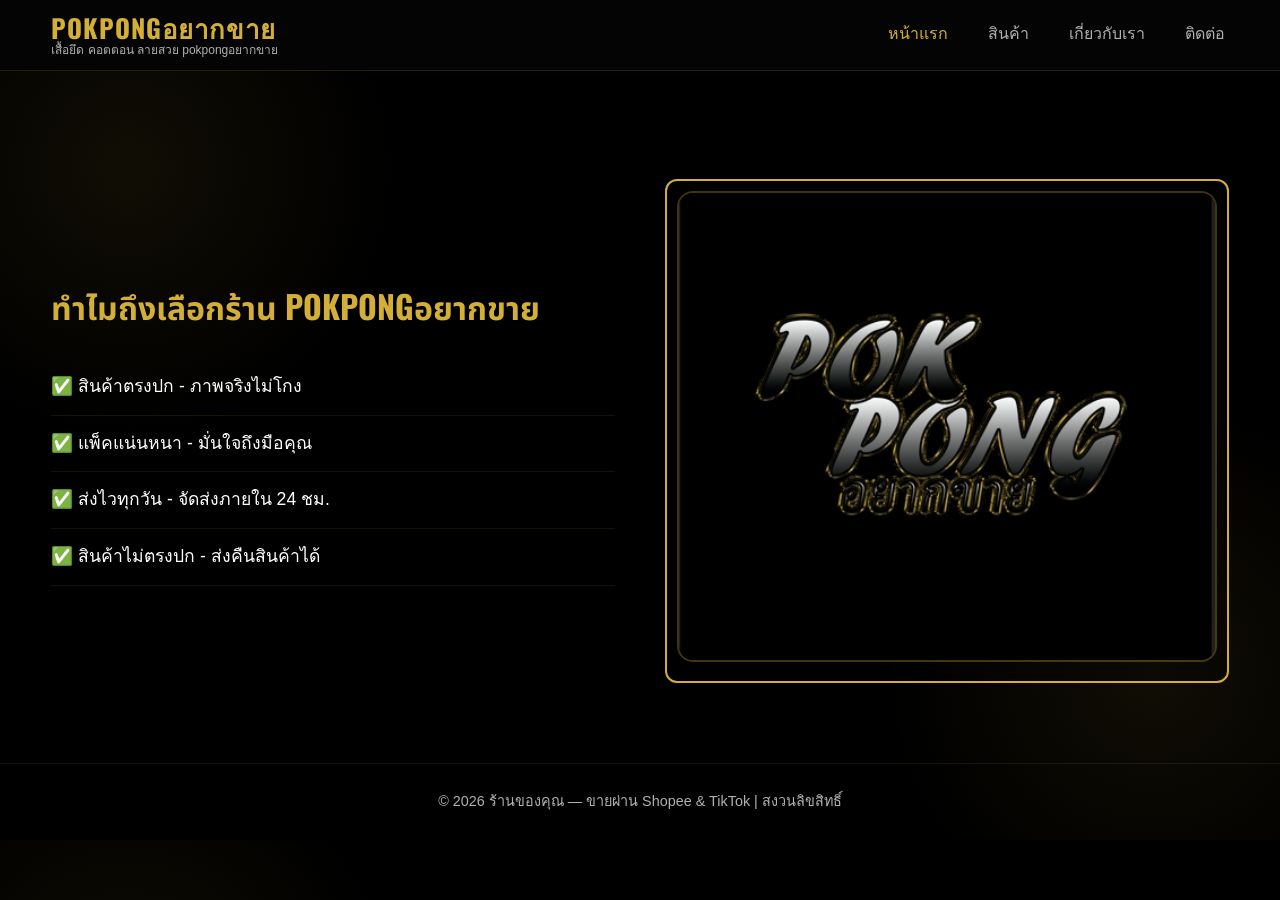
==== About Us/About Us.html @ 5b9b3458 "Add files via upload" ====
<!DOCTYPE html>
<html lang="en">
<head>
    <meta charset="UTF-8">
    <meta name="viewport" content="width=device-width, initial-scale=1.0">
    <title>POKPONGอยากขาย</title>
    <link rel="icon" href="../img/POKPONGอยากขาย.jpg">
    <link rel="stylesheet" href="./style.css">
    <!-- ฟอนต์สวยๆ -->
    <link rel="preconnect" href="https://fonts.googleapis.com">
    <link rel="preconnect" href="https://fonts.gstatic.com" crossorigin>
    <link href="https://fonts.googleapis.com/css2?family=Noto+Sans+Thai:wght@400;500;600;700;900&family=Oswald:wght@400;500;600;700&display=swap" rel="stylesheet">
    
</head>
ิ<body>
    
    <!-- ===== แถบเมนูบนสุด ===== -->
    <header class="navbar">
        <div class="container">
            <div class="logo">
                <span class="blink-gold logo-main">POKPONGอยากขาย</span>
                <span class="logo-sub">เสื้อยึด คอตตอน ลายสวย pokpongอยากขาย</span>
            </div>

            <button class="menu-toggle" id="menuToggle">☰</button>

            <ul class="nav-links" id="navLinks">
                <li><a href="../index.html" class="active">หน้าแรก</a></li>
                <li><a href="../product/product.html">สินค้า</a></li>
                <li><a href="./About Us.html">เกี่ยวกับเรา</a></li>
                <li><a href="../contact/contact.html">ติดต่อ</a></li>
            </ul>
        </div>
    </header>

    <!-- ===== เกี่ยวกับเรา ===== -->
    <section class="about" id="about">
        <div class="container">
            <div class="about-grid">
                <div class="about-text">
                    <h2>ทำไมถึงเลือกร้าน POKPONGอยากขาย</h2>
                    <ul>
                        <li>✅ สินค้าตรงปก - ภาพจริงไม่โกง</li>
                        <li>✅ แพ็คแน่นหนา - มั่นใจถึงมือคุณ</li>
                        <li>✅ ส่งไวทุกวัน - จัดส่งภายใน 24 ชม.</li>
                        <li>✅ สินค้าไม่ตรงปก - ส่งคืนสินค้าได้</li>
                    </ul>
                </div>
            <div class="glow-box-gold">
                <div class="about-img">
                    <a href="https://www.facebook.com/profile.php?id=61593887853861"><img src="../img/POKPONGอยากขาย.jpg" alt="POKPONGอยากขาย"></a>
                </div>
            </div>
            </div>
        </div>
        
    </section>

    <!-- ===== ท้ายหน้า ===== -->
    <footer>
        <div class="container">
            <p>© 2026 ร้านของคุณ — ขายผ่าน Shopee & TikTok | สงวนลิขสิทธิ์</p>
        </div>
    </footer>

<script src="scrip.js"></script>
</body>
</html>
---- About Us/style.css ----
/* ===== ตั้งค่าพื้นฐาน ===== */
* {
    margin: 0;
    padding: 0;
    box-sizing: border-box;
}

:root {
    --black: #050505;
    --dark: #111111;
    --gold: #d4af37;
    --gold-light: #f0c849;
    --gold-dark: #b8941f;
    --white: #ffffff;
    --gray: #b0b0b0;
}

body {
    font-family: 'Sarabun', sans-serif;
    font-weight: 400;
    line-height: 1.8;

    /* ===== พื้นหลังสีดำทั้งหมด ===== */
    background-color: #000000;
    background-image: 
        radial-gradient(circle at 10% 20%, rgba(212, 175, 55, 0.08) 0%, transparent 20%),
        radial-gradient(circle at 90% 80%, rgba(212, 175, 55, 0.08) 0%, transparent 20%);

    color: #ffffff;
    padding-top: 70px;
}

/* ===== ตัวหนังสือกระพริบเรืองแสงสีทอง ===== */
@keyframes glowGold {
    0%   { text-shadow: 0 0 5px #d4af37, 0 0 10px #d4af37, 0 0 15px #d4af37; }
    50%  { text-shadow: 0 0 10px #ffd700, 0 0 20px #ffd700, 0 0 30px #ffd700, 0 0 40px #d4af37; }
    100% { text-shadow: 0 0 5px #d4af37, 0 0 10px #d4af37, 0 0 15px #d4af37; }
}

.blink-gold {
    animation: glowGold 1.5s infinite;
}

/* ===== กรอบรูปเรืองแสงสีทอง ===== */
.glow-box-gold {
    border: 2px solid #d4af37;
    border-radius: 12px;
    padding: 10px;
    background: rgba(0, 0, 0, 0.3);
    animation: glowBorderGold 2s infinite;
}

@keyframes glowBorderGold {
    0%   { box-shadow: 0 0 5px #d4af37, 0 0 10px #d4af37, inset 0 0 5px rgba(212,175,55,0.2); }
    50%  { box-shadow: 0 0 15px #ffd700, 0 0 30px #ffd700, inset 0 0 15px rgba(255,215,0,0.4); }
    100% { box-shadow: 0 0 5px #d4af37, 0 0 10px #d4af37, inset 0 0 5px rgba(212,175,55,0.2); }
}


/* ปรับสีข้อความให้เข้ากับธีม */
h1, h2, h3, .price {
    color: var(--gold);
}

/* เพิ่มเส้นขอบทองเล็กๆ ให้ส่วนต่างๆ */
.navbar, .product-card, .btn {
    border-color: rgba(212, 175, 55, 0.3);
}

h1, h2, h3 {
    font-family: 'Oswald', 'Noto Sans Thai', sans-serif;
}

.container {
    width: 92%;
    max-width: 1200px;
    margin: 0 auto;
}

/* ===== แถบเมนู ===== */
.navbar {
    position: fixed;
    top: 0;
    left: 0;
    width: 100%;
    z-index: 99999;
    background: rgba(5,5,5,0.95);
    backdrop-filter: blur(8px);
    border-bottom: 1px solid rgba(212,175,55,0.15);
    padding: 12px 0;
}

.navbar .container {
    display: flex;
    justify-content: space-between;
    align-items: center;
    position: relative;
}

.logo {
    line-height: 1.2;
}

.logo-main {
    font-family: 'Oswald', sans-serif;
    font-size: 1.6rem;
    font-weight: 700;
    color: var(--gold);
    letter-spacing: 1px;
}

.logo-sub {
    display: block;
    font-size: 0.75rem;
    color: var(--gray);
}

/* ปุ่มกดเมนู */
.menu-toggle {
    display: none;
    font-size: 1.1rem;
    background: linear-gradient(90deg, var(--gold-dark), var(--gold));
    border: none;
    color: #000;
    padding: 10px 18px;
    border-radius: 8px;
    cursor: pointer;
    font-weight: 600;
    z-index: 99999;
}

/* รายการเมนู — บนคอมแสดงปกติ */
.nav-links {
    display: flex;
    list-style: none;
    gap: 2rem;
    align-items: center;
    margin: 0;
    padding: 0;
}

.nav-links a {
    color: var(--gray);
    text-decoration: none;
    font-weight: 500;
    transition: 0.3s;
    padding: 8px 4px;
}

.nav-links a:hover,
.nav-links a.active {
    color: var(--gold);
}

/* ===== มือถือ — แก้ตรงนี้สำคัญ ===== */
@media (max-width: 768px) {
    /* แสดงปุ่มเมนู */
    .menu-toggle {
        display: block;
    }

    /* ซ่อนเมนูไว้ก่อน */
    .nav-links {
        position: absolute;
        top: 100%;
        left: 0;
        width: 100%;
        background: #111;
        flex-direction: column;
        padding: 0;
        gap: 0;
        display: none; /* ซ่อน */
        border-bottom: 2px solid var(--gold);
        box-shadow: 0 10px 20px rgba(0,0,0,0.5);
    }

    /* คลาสนี้จะถูกเพิ่มด้วย JS เพื่อแสดงเมนู */
    .nav-links.show {
        display: flex !important; /* บังคับแสดง */
    }

    .nav-links li {
        width: 100%;
        border-bottom: 1px solid #222;
    }

    .nav-links a {
        padding: 16px;
        text-align: center;
        font-size: 1.1rem;
        display: block;
    }

    .nav-links a:hover {
        background: rgba(212,175,55,0.1);
    }
}

/* ===== ส่วนโปรโมทหลัก ===== */
.hero {
    position: relative;
    min-height: 100vh;
    display: flex;
    align-items: center;
    text-align: center;
    padding-top: 80px;
    overflow: hidden;
}

.hero-bg {
    position: absolute;
    inset: 0;
    background: linear-gradient(135deg, rgba(5,5,5,0.9) 0%, rgba(26,26,26,0.8) 100%);
    z-index: 0;
}

.hero::before {
    content: '';
    position: absolute;
    top: -50%;
    left: -50%;
    width: 200%;
    height: 200%;
    background: radial-gradient(circle at center, rgba(212,175,55,0.08) 0%, transparent 60%);
    animation: pulse 8s ease-in-out infinite;
    z-index: 0;
}

@keyframes pulse {
    0%, 100% { opacity: 0.4; }
    50% { opacity: 0.8; }
}

.hero-content {
    position: relative;
    z-index: 1;
}

.hero h1 {
    font-size: clamp(2.5rem, 6vw, 4rem);
    margin-bottom: 1.5rem;
    background: linear-gradient(90deg, var(--gold), var(--gold-light), var(--gold));
    background-size: 200% auto;
    -webkit-background-clip: text;
    -webkit-text-fill-color: transparent;
    background-clip: text;
    animation: shine 4s linear infinite;
}

@keyframes shine {
    to { background-position: 200% center; }
}

.hero p {
    font-size: 1.2rem;
    color: var(--gray);
    margin-bottom: 2.5rem;
    max-width: 600px;
    margin-left: auto;
    margin-right: auto;
}

/* ===== ปุ่มทั่วไป ===== */
.btn {
    display: inline-block;
    padding: 12px 32px;
    border-radius: 50px;
    text-decoration: none;
    font-weight: 600;
    transition: all 0.3s ease;
    border: none;
    cursor: pointer;
}

.btn-primary {
    background: linear-gradient(90deg, var(--gold-dark), var(--gold), var(--gold-light));
    color: #000;
    box-shadow: 0 4px 20px rgba(212,175,55,0.3);
}

.btn-primary:hover {
    transform: translateY(-2px);
    box-shadow: 0 6px 25px rgba(212,175,55,0.4);
}

.btn-lg {
    padding: 14px 40px;
    font-size: 1.1rem;
}

.btn-shopee {
    background: linear-gradient(90deg, #f53d2d, #ff6600);
    color: white;
    padding: 10px 16px;
    border-radius: 8px;
    text-decoration: none;
    font-weight: 600;
    font-size: 0.9rem;
    transition: 0.3s;
}

.btn-shopee:hover { transform: scale(1.03); }

.btn-tiktok {
    background: linear-gradient(90deg, #00f2ea, #ff0050);
    color: white;
    padding: 10px 16px;
    border-radius: 8px;
    text-decoration: none;
    font-weight: 600;
    font-size: 0.9rem;
    transition: 0.3s;
}

.btn-tiktok:hover { transform: scale(1.03); }

.btn-shopee-main {
    background: linear-gradient(90deg, #f53d2d, #ff6600);
    color: white;
}

.btn-tiktok-main {
    background: linear-gradient(90deg, #00f2ea, #ff0050);
    color: white;
}

/* ===== ส่วนสินค้า ===== */
.products {
    padding: 80px 0;
    background: var(--dark);
}

.section-head {
    text-align: center;
    margin-bottom: 50px;
}

.section-head h2 {
    font-size: 2.4rem;
    color: var(--gold);
    margin-bottom: 0.5rem;
}

.section-head p {
    color: var(--gray);
    font-size: 1.1rem;
}

.products-grid {
    display: grid;
    grid-template-columns: repeat(auto-fit, minmax(280px, 1fr));
    gap: 30px;
    margin-bottom: 50px;
}

.product-card {
    background: #1a1a1a;
    border-radius: 16px;
    overflow: hidden;
    border: 1px solid rgba(212,175,55,0.1);
    transition: all 0.4s ease;
}

.product-card:hover {
    transform: translateY(-8px);
    border-color: var(--gold);
    box-shadow: 0 15px 40px rgba(212,175,55,0.15);
}

.product-img img {
    width: 100%;
    height: 320px;
    object-fit: cover;
}

.product-body {
    padding: 20px;
}

.product-body h3 {
    font-size: 1.2rem;
    margin-bottom: 8px;
}

.price {
    font-size: 1.4rem;
    font-weight: 700;
    color: var(--gold);
    margin-bottom: 8px;
}

.desc {
    color: var(--gray);
    font-size: 0.9rem;
    margin-bottom: 16px;
}

.btn-row {
    display: flex;
    gap: 10px;
}

.shop-buttons {
    display: flex;
    gap: 20px;
    justify-content: center;
    flex-wrap: wrap;
}

/* ===== เกี่ยวกับเรา ===== */
.about {
    padding: 80px 0;
}

.about-grid {
    display: grid;
    grid-template-columns: 1fr 1fr;
    gap: 50px;
    align-items: center;
}

.about-text h2 {
    font-size: 2rem;
    color: var(--gold);
    margin-bottom: 25px;
}

.about-text ul {
    list-style: none;
}

.about-text li {
    padding: 12px 0;
    font-size: 1.1rem;
    border-bottom: 1px solid rgba(212,175,55,0.1);
}

.about-img img {
    width: 100%;
    border-radius: 16px;
    border: 2px solid rgba(212,175,55,0.3);
}

/* ===== ติดต่อ ===== */
.contact {
    padding: 80px 0;
    background: var(--dark);
    text-align: center;
}

.contact h2 {
    font-size: 2rem;
    color: var(--gold);
    margin-bottom: 15px;
}

.contact-links {
    display: flex;
    gap: 20px;
    justify-content: center;
    flex-wrap: wrap;
    margin-top: 30px;
}

.contact-link {
    padding: 14px 30px;
    background: rgba(212,175,55,0.1);
    border: 1px solid rgba(212,175,55,0.3);
    border-radius: 50px;
    color: var(--gold);
    text-decoration: none;
    font-weight: 600;
    transition: 0.3s;
}

.contact-link:hover {
    background: var(--gold);
    color: black;
}

/* ===== ท้ายหน้า ===== */
footer {
    padding: 25px 0;
    text-align: center;
    border-top: 1px solid rgba(212,175,55,0.1);
    color: var(--gray);
    font-size: 0.9rem;
}

/* ===== รองรับมือถือ ===== */
@media (max-width: 768px) {
    .menu-toggle {
        display: block;
    }
    
    .nav-links {
        position: absolute;
        top: 100%;
        left: 0;
        width: 100%;
        background: rgba(5,5,5,0.98);
        flex-direction: column;
        padding: 20px;
        gap: 15px;
        display: none;
    }
    
    .nav-links.active {
        display: flex;
    }
    
    .about-grid {
        grid-template-columns: 1fr;
    }
    
    .btn-row {
        flex-direction: column;
    }
}
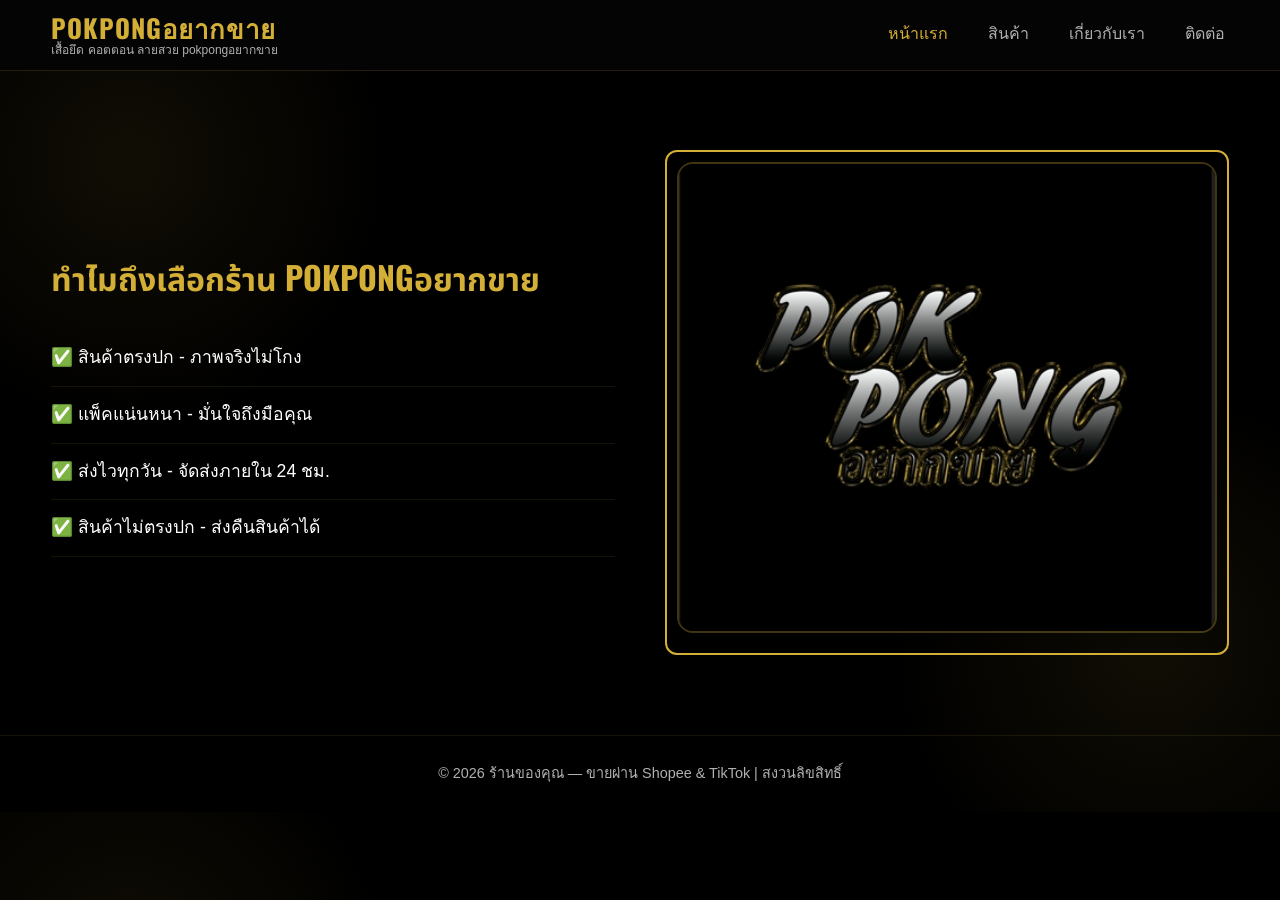
==== commit 3e1630da: "Update About Us.html" ====
--- a/About Us/About Us.html
+++ b/About Us/About Us.html
@@ -12,7 +12,7 @@
     <link href="https://fonts.googleapis.com/css2?family=Noto+Sans+Thai:wght@400;500;600;700;900&family=Oswald:wght@400;500;600;700&display=swap" rel="stylesheet">
     
 </head>
-ิ<body>
+<body>
     
     <!-- ===== แถบเมนูบนสุด ===== -->
     <header class="navbar">
@@ -65,4 +65,4 @@
 
 <script src="scrip.js"></script>
 </body>
-</html>+</html>
